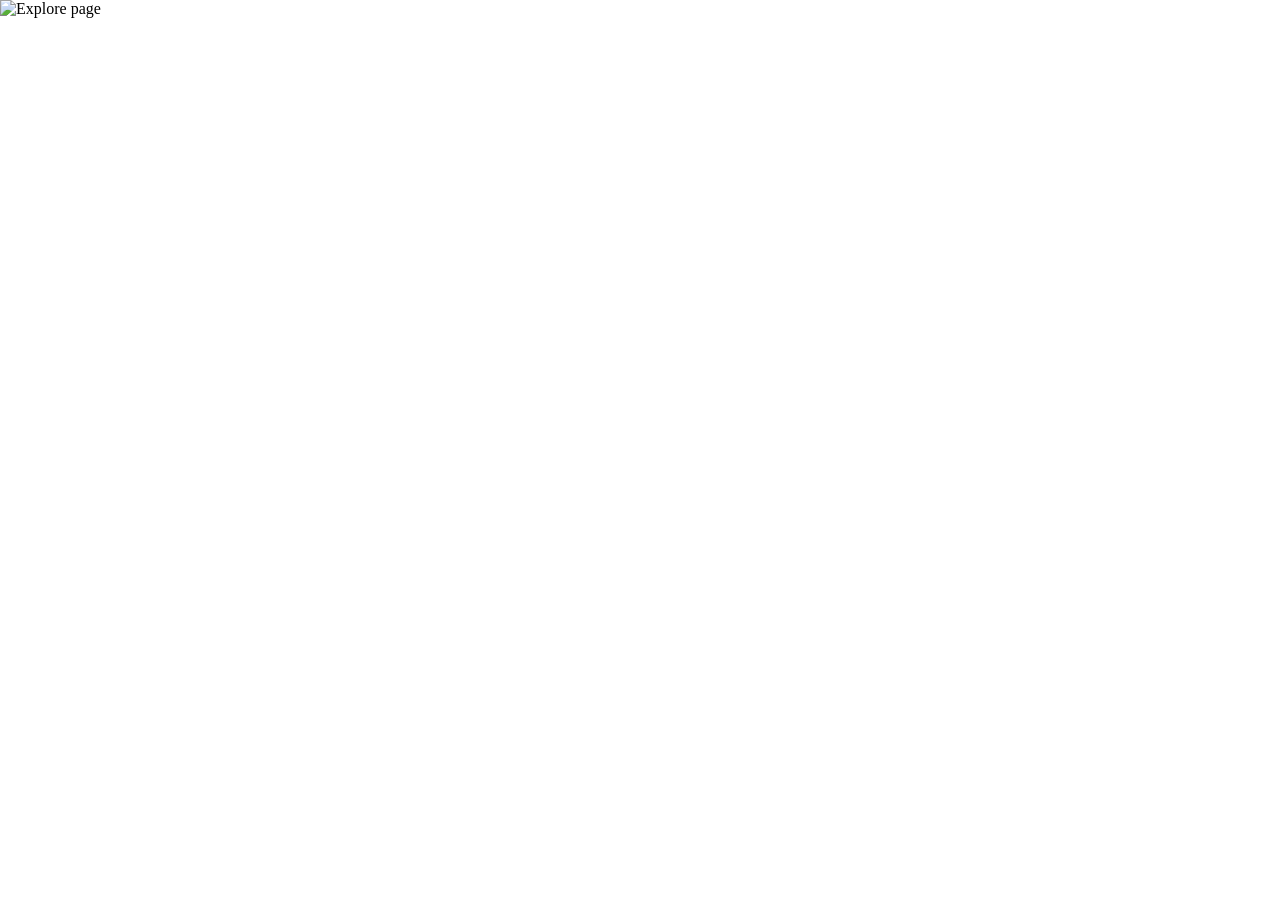
==== explore.html @ a03515a7 "Add explore.html for full width image display" ====
<!DOCTYPE html>
<html lang="en">
<head>
  <meta charset="UTF-8">
  <meta name="viewport" content="width=device-width, initial-scale=1.0">
  <title>Full Width Image</title>
  <style>
    html, body {
      margin: 0;
      padding: 0;
    }

    img {
      display: block;   /* removes the small gap under inline images */
      width: 100%;      /* fills the page from left to right */
      height: auto;     /* keeps the aspect ratio, so page height = image height */
    }
  </style>
</head>
<body>
  <img src="your-image.jpg" alt="Explore page">
</body>
</html>
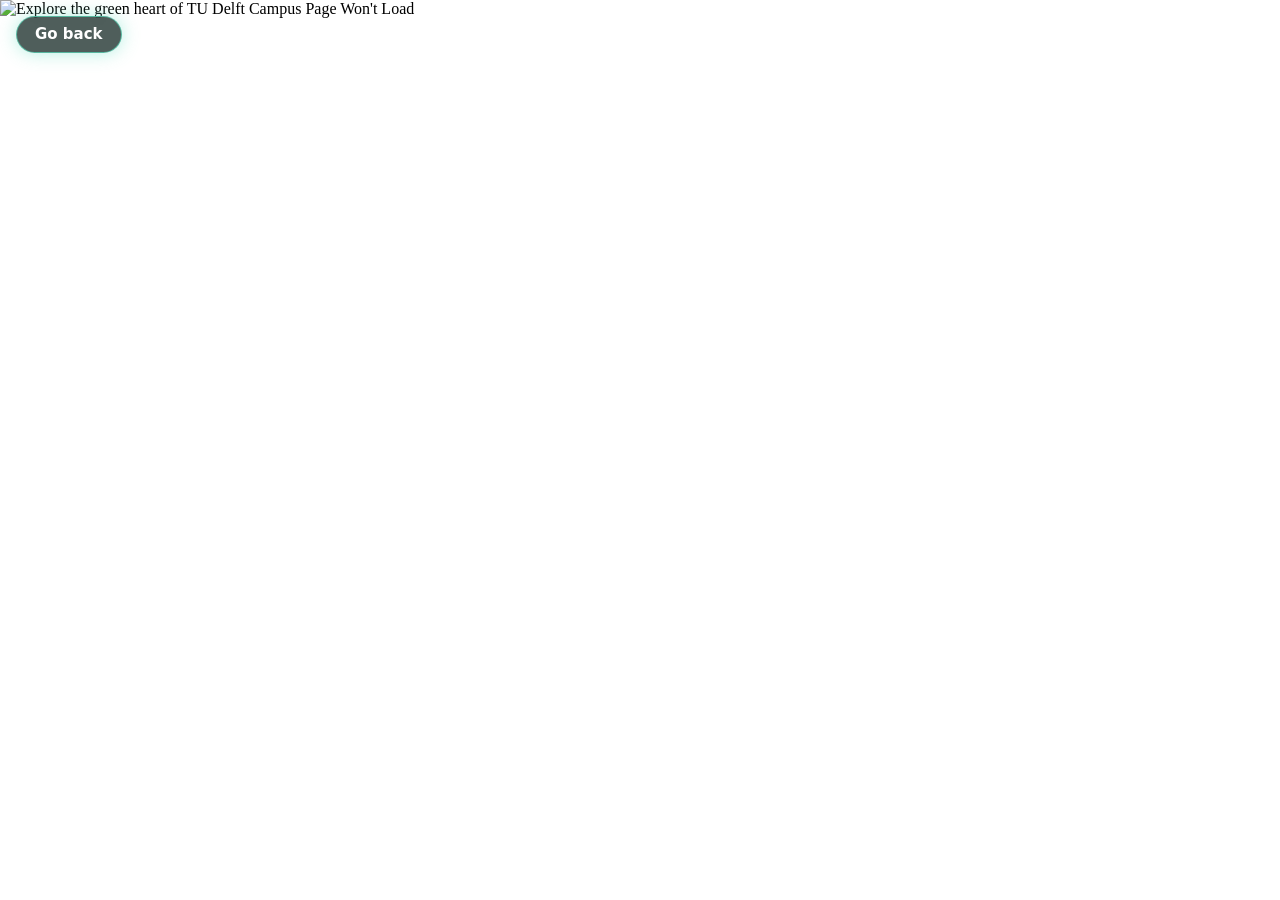
==== commit 04108ad5: "Modify explore.html with new title and back button Updated the title and image source in explore.htm" ====
--- a/explore.html
+++ b/explore.html
@@ -3,7 +3,7 @@
 <head>
   <meta charset="UTF-8">
   <meta name="viewport" content="width=device-width, initial-scale=1.0">
-  <title>Full Width Image</title>
+  <title>Explore the green heart of TU Delft Campus</title>
   <style>
     html, body {
       margin: 0;
@@ -17,7 +17,48 @@
     }
   </style>
 </head>
+
 <body>
-  <img src="your-image.jpg" alt="Explore page">
+  <img src="./explore.png" alt="Explore the green heart of TU Delft Campus Page Won't Load">
+
+  <script>
+    (function addBackButton() {
+      const button = document.createElement('button');
+      button.type = 'button';
+      button.id = 'goBackButton';
+      button.textContent = 'Go back';
+
+      Object.assign(button.style, {
+        position: 'fixed',
+        top: '16px',
+        left: '16px',
+        zIndex: '9999',
+        padding: '10px 18px',
+        font: '600 15px/1 system-ui, sans-serif',
+        color: '#fff',
+        background: 'rgba(20, 40, 36, .75)',
+        border: '1px solid rgba(90, 220, 188, .7)',
+        borderRadius: '999px',
+        cursor: 'pointer',
+        backdropFilter: 'blur(6px)',
+        boxShadow: '0 0 18px rgba(90, 220, 188, .45)'
+      });
+
+      button.addEventListener('mouseenter', () => { button.style.background = 'rgba(40, 90, 78, .85)'; });
+      button.addEventListener('mouseleave', () => { button.style.background = 'rgba(20, 40, 36, .75)'; });
+
+      button.addEventListener('click', () => {
+        // If the visitor came from a page on this site, go back to it.
+        // Otherwise (direct link, new tab) fall back to the start page.
+        if (document.referrer && new URL(document.referrer).origin === location.origin) {
+          history.back();
+        } else {
+          window.location.href = 'index.html'; // change to the file name of your main page
+        }
+      });
+
+      document.body.append(button);
+    })();
+  </script>
 </body>
 </html>
